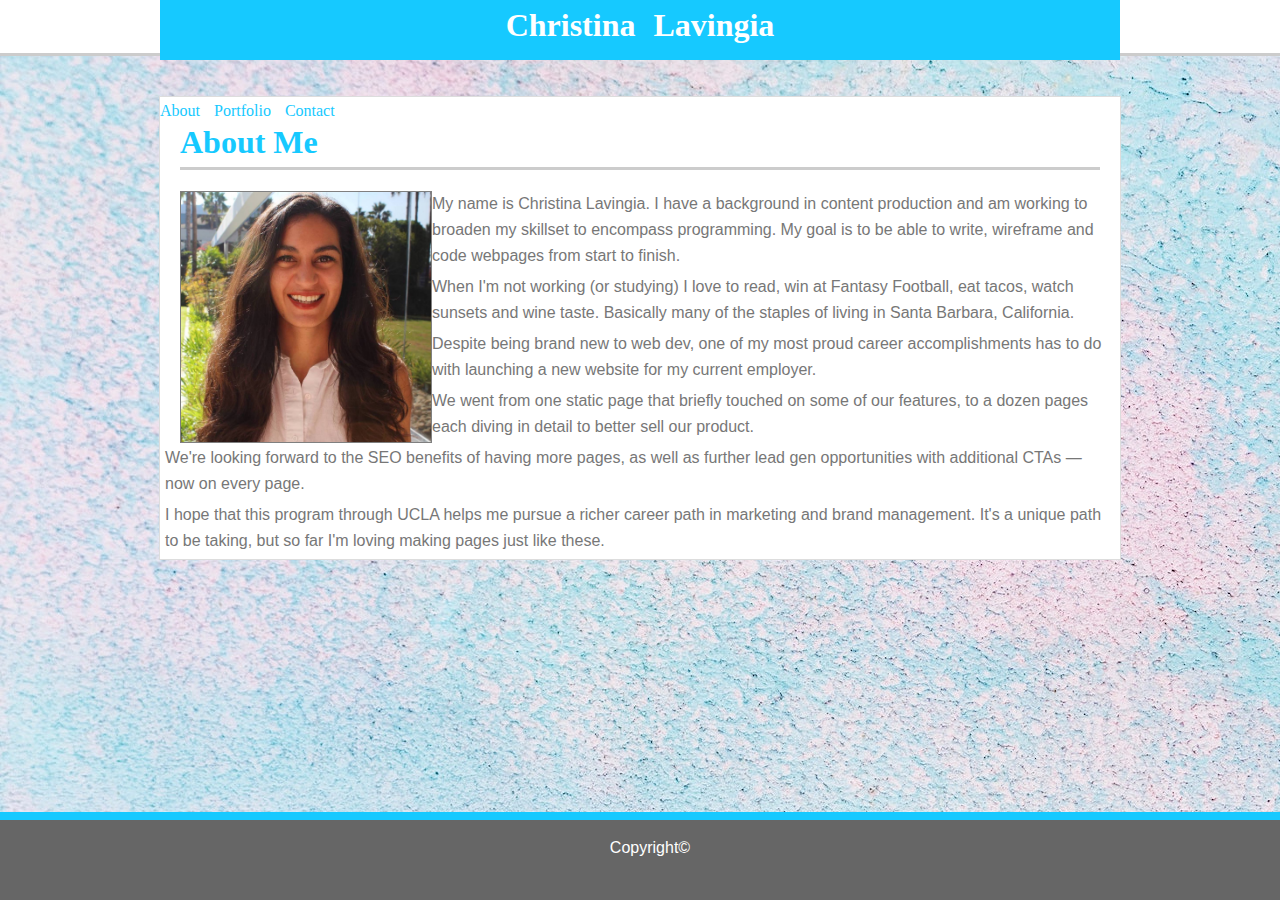
==== index.html @ bc3a338c "Initial commits of my desktop and responsive Boostrap site." ====
<!DOCTYPE html>
<html lang="en us">
    <head>
        <meta charset="UTF-8">
        <title>Bootstrap Bio</title>
        <link rel="stylesheet" href="https://stackpath.bootstrapcdn.com/bootstrap/4.1.3/css/bootstrap.min.css" integrity="sha384-MCw98/SFnGE8fJT3GXwEOngsV7Zt27NXFoaoApmYm81iuXoPkFOJwJ8ERdknLPMO" crossorigin="anonymous">
        <meta name="viewport" content="width=device-width, initial-scale=1">

    </head>

    <body>
        <style>

        @media screen and (max-width: 980px) {
        }
            header {
                background-color: #fff;
                border-bottom: 3px solid #ccc;
                height: 63px;
            }

            .containerNav {
                width: 960px;
                margin: 0 auto;
            }
            
            nav {
                background-color: white;
                width: 100%;
                height: 60px;
                line-height: 60px;
                margin-left: 15px;
                word-spacing: 10px;
            }

            .myPic {
                margin-left: 20px;
                border: 1px solid grey;
                width: 250px;
                height: 250px;
                float: left;
            }

            h1 {
                text-align: center;
                height: 70px;
                line-height: 70px;
                background-color: #16c9ff;
                margin-top: -10px;
                color: white;
                font-family: 'Georgia', Times, 'Times New Roman', serif;
            }

            .pageTitle {
                background-color: #fff;
                color: #16c9ff;
                height: 60px;
                margin-top: 10px;
                text-align: left;
                border-bottom: 3px solid #ccc;
                margin-left: 20px;
                margin-right: 20px;
                font-family: 'Georgia', Times, 'Times New Roman', serif;
            }

            a:link {
                color: #16c9ff;
                text-decoration: none;
            }

            a:hover {
                color: #3561ff;
            }

            a:visited {
                color: #e9c1ff;
            }

            .containerBody {
                width: 960px;
                margin: 0 auto;
                margin-top: 40px;
                background-color: white;
                border: 1px solid #ddd;
            } 

            body {
                background-image: url("assets/images/pink-marble.jpg");
                margin: 0;
                padding: 0;
            }

            p {
                font-family: Arial, 'Helvetica Neue', Helvetica, sans-serif;
                color: #777;
                line-height: 26px;
                margin: 5px;
            }

            footer {
                border-top: 8px solid #16c9ff;
                background-color: #666;
                text-align: center;
                height: 60px;
                line-height: 50px;
                position: fixed;
                left: 0;
                bottom: 0;
                width: 100%; 
                padding: 10px;
            }

            #footer {
                color: #fff;
            }

            @media screen and (max-width: 760x) {  
            

            }

               
             

            @media screen and (max-width: 500px) {
                .containerNav {
                    width: 100%;
                    margin: 0 auto;
                }
                
                .containerBody {
                    width: 80%;
                    margin-top: 120px;
                    height: 1200px;
                }

                .navPosition {
                    background-color: white;
                    border-bottom: 3px solid #ccc;
                    text-align: center;
                    margin-top: -5px;
                }
                
                h1 {
                    width: 100%;
                }

                .pageTitle {
                    width: 90%;
                }
                
                .myPic {
                    margin-left: 30px;
                }

            }

        </style>
    
    <header>
        <nav class="containerNav">
            <div class="row">
                <div class="col-md-6"><h1>Christina Lavingia</h1></div> 
                    <div class="navPosition col-md-6">
                        <a href="index.html">About</a> 
                        <a href="portfolio.html">Portfolio</a> 
                        <a href="contact.html">Contact</a>
                    </div>
            </div>
        </nav>
    </header>

        <div class="containerBody">
            <div class="row">
                <div class="col-md-12"><h1 class="pageTitle">About Me</h1></div>
            </div>
        
            <div class="row">
                <div class="col-sm-4">
                        <img class="myPic" src="assets/images/christina_lavingia.jpg"></div>
                    <div class="col-md-8 mobileSize">
                        <p>My name is Christina Lavingia. I have a background in content production and am working to broaden my skillset to encompass programming. My goal is to be able to write, wireframe and code webpages from start to finish.</p>
                        <p>When I'm not working (or studying) I love to read, win at Fantasy Football, eat tacos, watch sunsets and wine taste. Basically many of the staples of living in Santa Barbara, California.</p>
                        <p>Despite being brand new to web dev, one of my most proud career accomplishments has to do with launching a new website for my current employer.</p>
                        <p>We went from one static page that briefly touched on some of our features, to a dozen pages each diving in detail to better sell our product.</p>
                        <p>We're looking forward to the SEO benefits of having more pages, as well as further lead gen opportunities with additional CTAs — now on every page.</p>
                        <p>I hope that this program through UCLA helps me pursue a richer career path in marketing and brand management. It's a unique path to be taking, but so far I'm loving making pages just like these.</p></div>
                            
            </div>
        </div>
    </div>
        <footer>
                <p id="footer">Copyright©</p>
        </footer>
    </body>
</html>
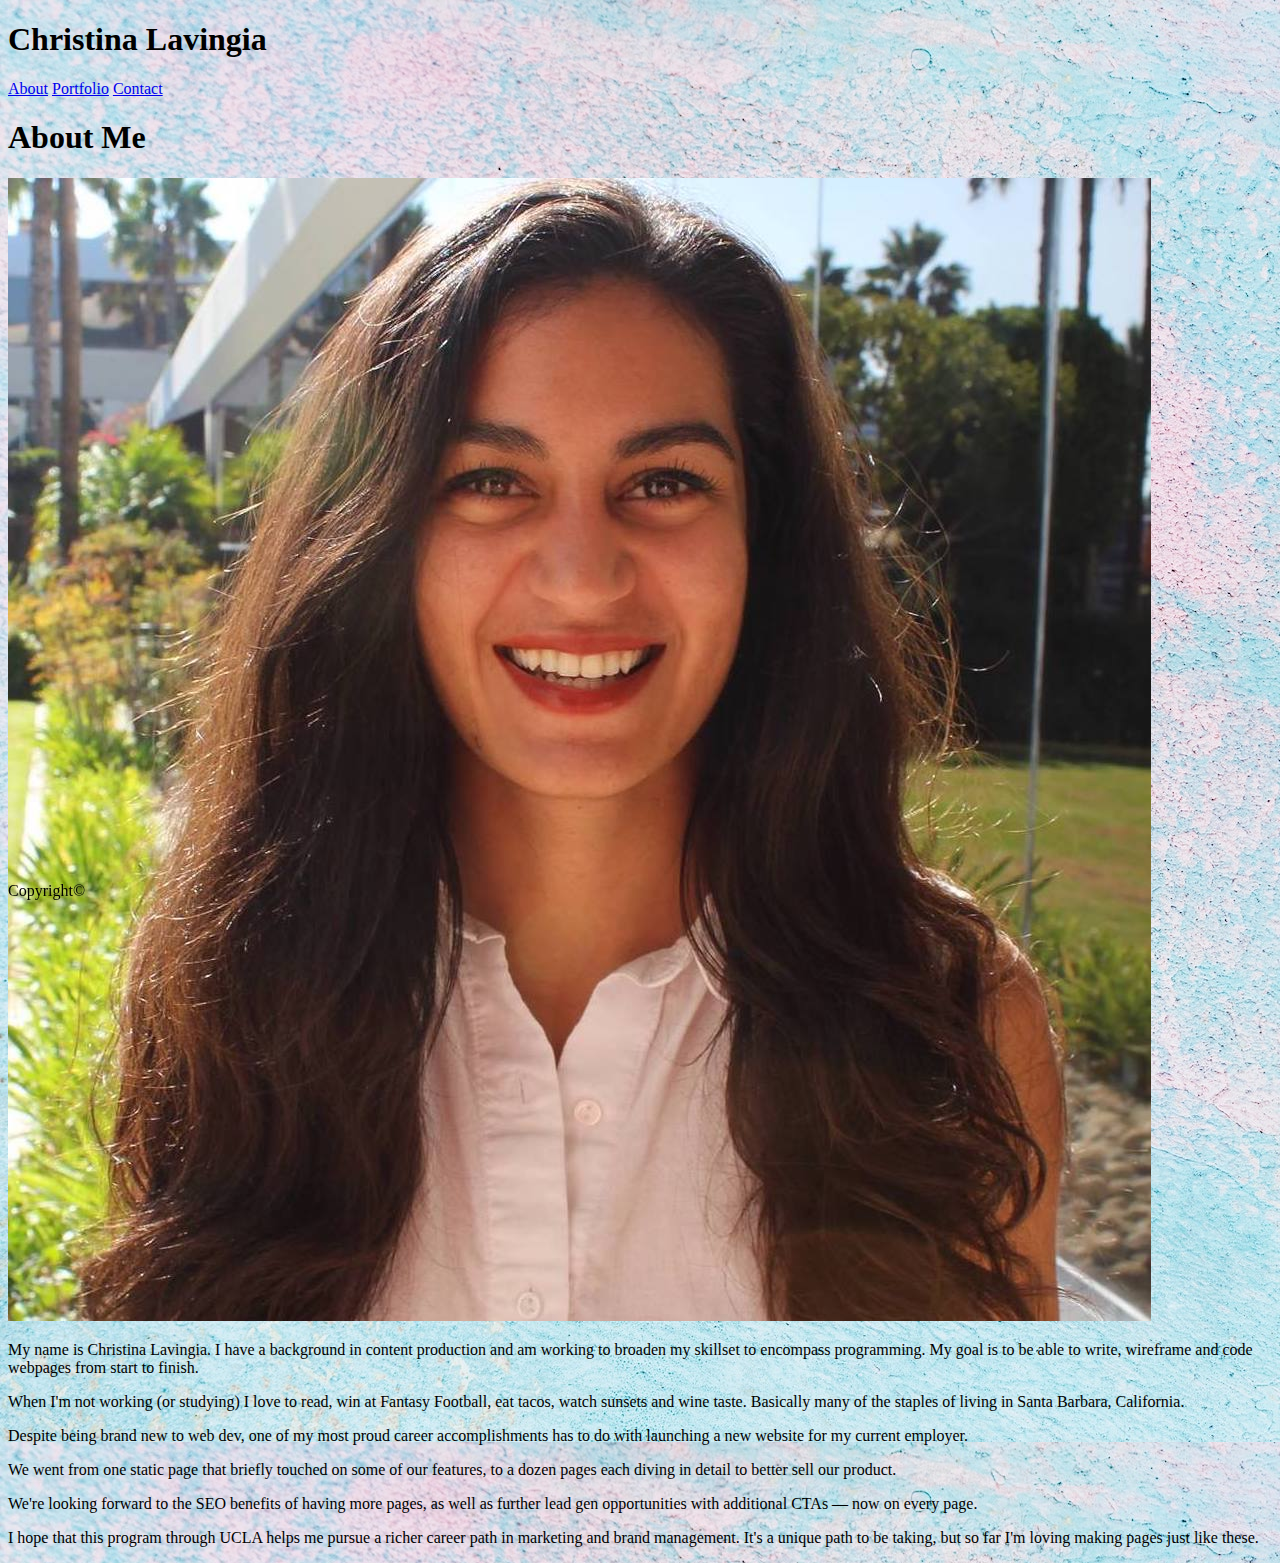
==== commit a25f857b: "Updated Bootstrap portfolio with CSS file and majority Bootstrap styling." ====
--- a/index.html
+++ b/index.html
@@ -5,179 +5,35 @@
         <title>Bootstrap Bio</title>
         <link rel="stylesheet" href="https://stackpath.bootstrapcdn.com/bootstrap/4.1.3/css/bootstrap.min.css" integrity="sha384-MCw98/SFnGE8fJT3GXwEOngsV7Zt27NXFoaoApmYm81iuXoPkFOJwJ8ERdknLPMO" crossorigin="anonymous">
         <meta name="viewport" content="width=device-width, initial-scale=1">
+        <link rel="stylesheet" type="text/css" href="assets/style.css">
 
     </head>
 
     <body>
-        <style>
+    
+        <header>
+            <nav class="container-fluid containerNav border-bottom border-secondary bg-light mb-5">
+                <div class="container">
+                    <div class="row align-items-center">
+                        <div class="col-md-4 bg-info text-light text-center"><h1>Christina Lavingia</h1></div> 
+                            <div class="navPosition col-md-8 text-right">
+                                <a href="index.html">About</a> 
+                                <a class="ml-3 mr-3" href="portfolio.html">Portfolio</a> 
+                                <a href="contact.html">Contact</a>
+                            </div>
+                    </div> 
+                </div>
+            </nav>
+        </header>
 
-        @media screen and (max-width: 980px) {
-        }
-            header {
-                background-color: #fff;
-                border-bottom: 3px solid #ccc;
-                height: 63px;
-            }
-
-            .containerNav {
-                width: 960px;
-                margin: 0 auto;
-            }
-            
-            nav {
-                background-color: white;
-                width: 100%;
-                height: 60px;
-                line-height: 60px;
-                margin-left: 15px;
-                word-spacing: 10px;
-            }
-
-            .myPic {
-                margin-left: 20px;
-                border: 1px solid grey;
-                width: 250px;
-                height: 250px;
-                float: left;
-            }
-
-            h1 {
-                text-align: center;
-                height: 70px;
-                line-height: 70px;
-                background-color: #16c9ff;
-                margin-top: -10px;
-                color: white;
-                font-family: 'Georgia', Times, 'Times New Roman', serif;
-            }
-
-            .pageTitle {
-                background-color: #fff;
-                color: #16c9ff;
-                height: 60px;
-                margin-top: 10px;
-                text-align: left;
-                border-bottom: 3px solid #ccc;
-                margin-left: 20px;
-                margin-right: 20px;
-                font-family: 'Georgia', Times, 'Times New Roman', serif;
-            }
-
-            a:link {
-                color: #16c9ff;
-                text-decoration: none;
-            }
-
-            a:hover {
-                color: #3561ff;
-            }
-
-            a:visited {
-                color: #e9c1ff;
-            }
-
-            .containerBody {
-                width: 960px;
-                margin: 0 auto;
-                margin-top: 40px;
-                background-color: white;
-                border: 1px solid #ddd;
-            } 
-
-            body {
-                background-image: url("assets/images/pink-marble.jpg");
-                margin: 0;
-                padding: 0;
-            }
-
-            p {
-                font-family: Arial, 'Helvetica Neue', Helvetica, sans-serif;
-                color: #777;
-                line-height: 26px;
-                margin: 5px;
-            }
-
-            footer {
-                border-top: 8px solid #16c9ff;
-                background-color: #666;
-                text-align: center;
-                height: 60px;
-                line-height: 50px;
-                position: fixed;
-                left: 0;
-                bottom: 0;
-                width: 100%; 
-                padding: 10px;
-            }
-
-            #footer {
-                color: #fff;
-            }
-
-            @media screen and (max-width: 760x) {  
-            
-
-            }
-
-               
-             
-
-            @media screen and (max-width: 500px) {
-                .containerNav {
-                    width: 100%;
-                    margin: 0 auto;
-                }
-                
-                .containerBody {
-                    width: 80%;
-                    margin-top: 120px;
-                    height: 1200px;
-                }
-
-                .navPosition {
-                    background-color: white;
-                    border-bottom: 3px solid #ccc;
-                    text-align: center;
-                    margin-top: -5px;
-                }
-                
-                h1 {
-                    width: 100%;
-                }
-
-                .pageTitle {
-                    width: 90%;
-                }
-                
-                .myPic {
-                    margin-left: 30px;
-                }
-
-            }
-
-        </style>
-    
-    <header>
-        <nav class="containerNav">
+        <div class="container containerIndex bg-light border border-secondary">
             <div class="row">
-                <div class="col-md-6"><h1>Christina Lavingia</h1></div> 
-                    <div class="navPosition col-md-6">
-                        <a href="index.html">About</a> 
-                        <a href="portfolio.html">Portfolio</a> 
-                        <a href="contact.html">Contact</a>
-                    </div>
-            </div>
-        </nav>
-    </header>
-
-        <div class="containerBody">
-            <div class="row">
-                <div class="col-md-12"><h1 class="pageTitle">About Me</h1></div>
+                <div class="col-md-12 border-bottom border-secondary mb-3 text-info"><h1>About Me</h1></div>
             </div>
         
             <div class="row">
                 <div class="col-sm-4">
-                        <img class="myPic" src="assets/images/christina_lavingia.jpg"></div>
+                        <img class="img-fluid border border-secondary" src="assets/images/christina_lavingia.jpg"></div>
                     <div class="col-md-8 mobileSize">
                         <p>My name is Christina Lavingia. I have a background in content production and am working to broaden my skillset to encompass programming. My goal is to be able to write, wireframe and code webpages from start to finish.</p>
                         <p>When I'm not working (or studying) I love to read, win at Fantasy Football, eat tacos, watch sunsets and wine taste. Basically many of the staples of living in Santa Barbara, California.</p>
@@ -190,7 +46,7 @@
         </div>
     </div>
         <footer>
-                <p id="footer">Copyright©</p>
+                <p class="container-fluid text-center border-top border-secondary bg-secondary text-light">Copyright©</p>
         </footer>
     </body>
 </html>--- a/assets/style.css
+++ b/assets/style.css
@@ -0,0 +1,83 @@
+body {
+    background-image: url("images/pink-marble.jpg");
+}
+
+footer {
+        position: fixed;
+        bottom: 0;
+        height: 50px;
+        line-height: 50px;
+        width: 100%; 
+}
+
+h1 {
+    font-family: 'Georgia', Times, 'Times New Roman', serif;
+}
+
+input {
+    width: 100%;
+    margin-top: 10px;
+    margin-bottom: 10px;
+}
+
+#button {
+    background-color: #4597AC;
+    width: 100px;
+    height: 40px;
+    margin: 10px 0px;
+    color: white;
+}
+
+#message {
+    height: 200px;
+}
+
+.img-container {
+    width: 90%;
+    height: 200px;
+    margin-left: 20px;
+}
+
+.containerPortfolio {
+    height: 350px;
+}
+
+@media only screen and (max-width: 768px) {  
+    .navPosition {
+        text-align: center !important;
+    }
+
+    .containerPortfolio {
+        height: 800px;
+    }
+
+    .img-container {
+        width: 60%;
+        margin-left: 20%;
+        margin-bottom: 10px;
+
+    }
+
+    .containerIndex {
+        height: 825px;
+    }
+
+}
+
+@media only screen and (max-width: 600px) {  
+    .containerPortfolio {
+        height: 750px;
+    }
+
+    .img-container {
+        width: 60%;
+        margin-left: 20%;
+        margin-bottom: 10px;
+
+    }
+
+    .containerIndex {
+        height: 1200px;
+    }
+
+}